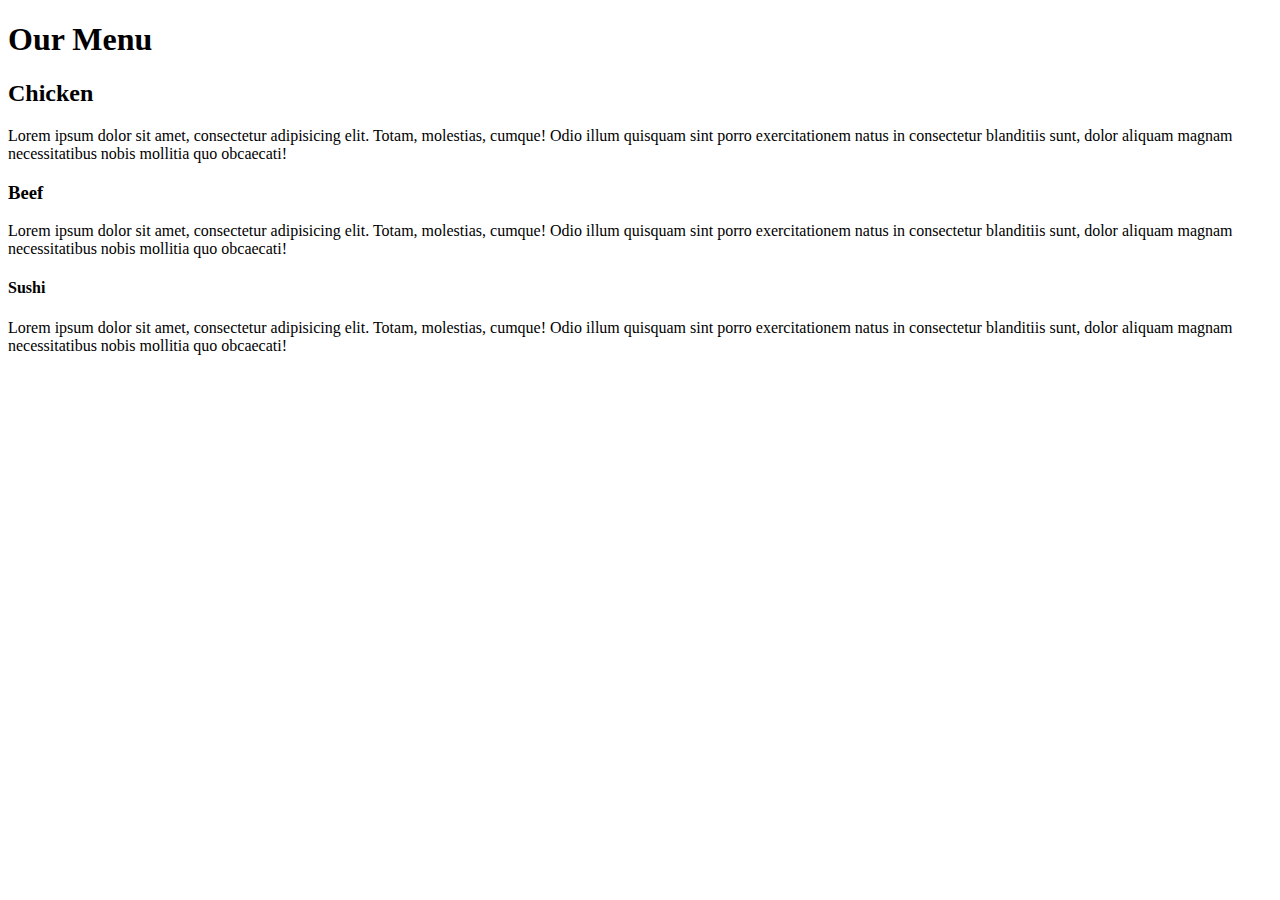
==== module2-solution/index.html @ bcffcb6d "my first assignment" ====
<!DOCTYPE html>
<html>
<head>
<meta charset="utf-8">
<meta name="viewport" content="width=device-width, initial-scale=1">
<title>Assignmnet solution for module2</title>
<link rel="stylesheet" href="module2-solution.css">
</head>
<body>
<h1>Our Menu</h1>

<div class="row">
  <div class="col-lg-4 col-md-6 col-xs-12">
    <div class="divv">
      <h2 class="chicken"> Chicken </h2>
      <p>Lorem ipsum dolor sit amet, consectetur adipisicing elit. Totam, molestias, cumque! Odio illum quisquam sint porro exercitationem natus in consectetur blanditiis sunt, dolor aliquam magnam necessitatibus nobis mollitia quo obcaecati!</p>
    </div>
  </div>
</div>
<div class="row">
  <div class="col-lg-4 col-md-6 col-xs-12">
    <div class="divv">
      <h3 class="beef"> Beef </h3>
      <p>Lorem ipsum dolor sit amet, consectetur adipisicing elit. Totam, molestias, cumque! Odio illum quisquam sint porro exercitationem natus in consectetur blanditiis sunt, dolor aliquam magnam necessitatibus nobis mollitia quo obcaecati!</p>
    </div>
  </div>
</div>
<div class="row">
  <div class="col-lg-4 col-md-12 col-xs-12">
    <div class="divv">
      <h4 class="sushi"> Sushi </h4>
      <p>Lorem ipsum dolor sit amet, consectetur adipisicing elit. Totam, molestias, cumque! Odio illum quisquam sint porro exercitationem natus in consectetur blanditiis sunt, dolor aliquam magnam necessitatibus nobis mollitia quo obcaecati!</p>
    </div>
  </div>
</div>

</body>
</html>
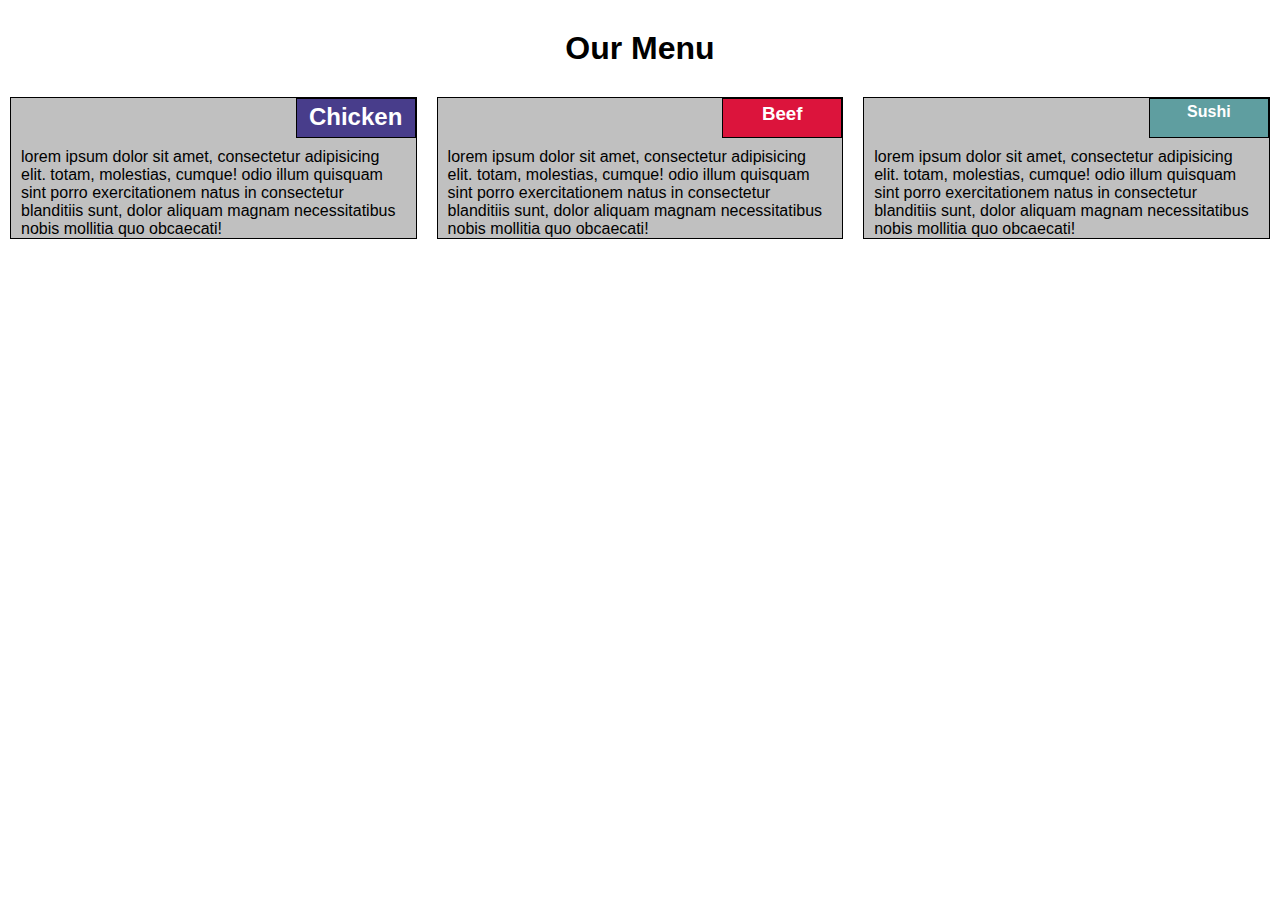
==== commit 67ab2a6e: "modified" ====
--- a/module2-solution/index.html
+++ b/module2-solution/index.html
@@ -4,7 +4,7 @@
 <meta charset="utf-8">
 <meta name="viewport" content="width=device-width, initial-scale=1">
 <title>Assignmnet solution for module2</title>
-<link rel="stylesheet" href="module2-solution.css">
+<link rel="stylesheet" href="css.css">
 </head>
 <body>
 <h1>Our Menu</h1>
--- a/module2-solution/css.css
+++ b/module2-solution/css.css
@@ -0,0 +1,209 @@
+
+
+/********** Base styles **********/
+
+
+* {
+  box-sizing: border-box;
+  margin:0;
+  padding:0;
+  font-family: "Comic Sans MS", cursive, sans-serif;
+
+}
+h1 {
+  text-align: center;
+  margin-top:30px;
+  margin-bottom: 30px;
+  }
+
+p{
+  color: black;
+  text-transform: lowercase;
+}
+
+.divv {
+  background-color: #C0C0C0;
+  border: 1px solid black;
+  padding: 50px 10px 0 10px;
+  position: relative;
+  margin-right: 10px;
+  margin-left: 10px;
+  margin-bottom: 10px;
+}
+.chicken {
+  border: 1px solid black;
+  background-color: #483D8B;
+  width:120px;
+  height: 40px;
+  color: white;
+  text-align: center;
+  position: absolute;
+  top: 0;
+  right: 0;
+  padding: 1%;
+}
+.beef {
+  border: 1px solid black;
+  background-color: #DC143C;
+  width:120px;
+  height: 40px;
+  color: white;
+  text-align: center;
+  position: absolute;
+  top: 0;
+  right: 0;
+  padding: 1%;
+}
+.sushi {
+  border: 1px solid black;
+  background-color: #5F9EA0;
+  width:120px;
+  height: 40px;
+  color: white;
+  text-align: center;
+  position: absolute;
+  top: 0;
+  right: 0;
+  padding: 1%;
+}
+.row {
+  width: 100%;
+
+}
+
+/********** Large devices only **********/
+@media (min-width: 992px) {
+  .col-lg-1, .col-lg-2, .col-lg-3, .col-lg-4, .col-lg-5, .col-lg-6, .col-lg-7, .col-lg-8, .col-lg-9, .col-lg-10, .col-lg-11, .col-lg-12 {
+    float: left;
+  }
+  .col-lg-1 {
+    width: 8.33%;
+    border: none;
+  }
+  .col-lg-2 {
+    width: 16.66%;
+  }
+  .col-lg-3 {
+    width: 25%;
+  }
+  .col-lg-4 {
+    width: 33.33%;
+    border: none;
+  }
+  .col-lg-5 {
+    width: 41.66%;
+  }
+  .col-lg-6 {
+    width: 50%;
+    border: none;
+  }
+  .col-lg-7 {
+    width: 58.33%;
+  }
+  .col-lg-8 {
+    width: 66.66%;
+  }
+  .col-lg-9 {
+    width: 74.99%;
+  }
+  .col-lg-10 {
+    width: 83.33%;
+  }
+  .col-lg-11 {
+    width: 91.66%;
+  }
+  .col-lg-12 {
+    width: 100%;
+    border: none;
+  }
+}
+
+/********** Medium devices only **********/
+@media (min-width: 768px) and (max-width: 991px) {
+  .col-md-1, .col-md-2, .col-md-3, .col-md-4, .col-md-5, .col-md-6, .col-md-7, .col-md-8, .col-md-9, .col-md-10, .col-md-11, .col-md-12 {
+    float: left;
+  }
+  .col-md-1 {
+    width: 8.33%;
+  }
+  .col-md-2 {
+    width: 16.66%;
+  }
+  .col-md-3 {
+    width: 25%;
+  }
+  .col-md-4 {
+    width: 33.33%;
+    border: none;
+  }
+  .col-md-5 {
+    width: 41.66%;
+  }
+  .col-md-6 {
+    width: 50%;
+    border: none;
+  }
+  .col-md-7 {
+    width: 58.33%;
+  }
+  .col-md-8 {
+    width: 66.66%;
+  }
+  .col-md-9 {
+    width: 74.99%;
+  }
+  .col-md-10 {
+    width: 83.33%;
+  }
+  .col-md-11 {
+    width: 91.66%;
+  }
+  .col-md-12 {
+    width: 100%;
+    border: none;
+  }
+}
+@media (max-width: 767px) {
+  .col-xs-1, .col-xs-2, .col-xs-3, .col-xs-4, .col-xs-5, .col-xs-6, .col-xs-7, .col-xs-8, .col-xs-9, .col-xs-10, .col-xs-11, .col-xs-12 {
+    float: left;
+  }
+  .col-xs-1 {
+    width: 8.33%;
+  }
+  .col-xs-2 {
+    width: 16.66%;
+  }
+  .col-xs-3 {
+    width: 25%;
+  }
+  .col-xs-4 {
+    width: 33.33%;
+    border: none;
+  }
+  .col-xs-5 {
+    width: 41.66%;
+  }
+  .col-xs-6 {
+    width: 50%;
+    border: none;
+  }
+  .col-xs-7 {
+    width: 58.33%;
+  }
+  .col-xs-8 {
+    width: 66.66%;
+  }
+  .col-xs-9 {
+    width: 74.99%;
+  }
+  .col-xs-10 {
+    width: 83.33%;
+  }
+  .col-xs-11 {
+    width: 91.66%;
+  }
+  .col-xs-12 {
+    width: 100%;
+    border: none;
+  }
+}
